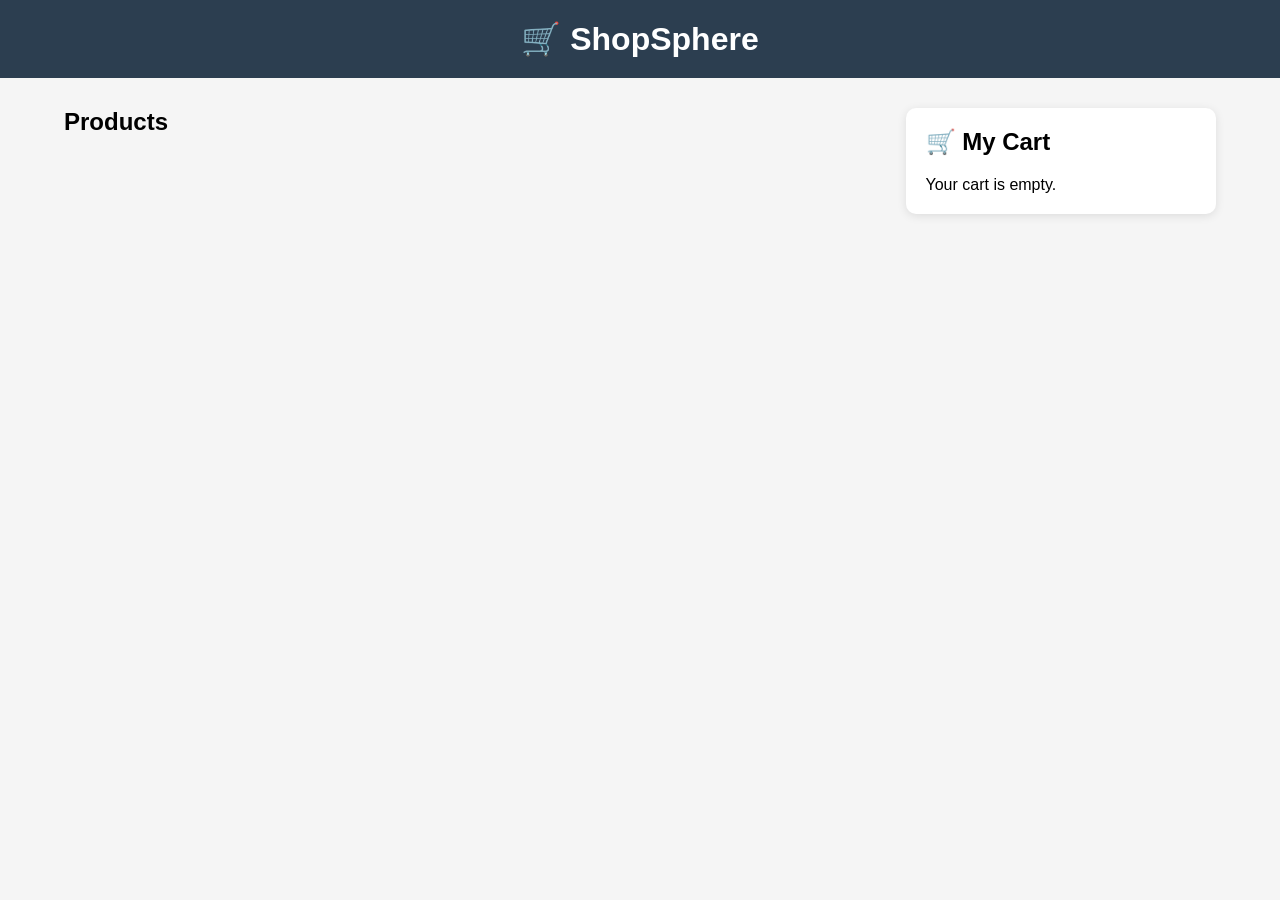
==== frontend/index.html @ 5ee5dce1 "feat: implement shopping cart with quantity management" ====
<!DOCTYPE html>
<html lang="en">
<head>
    <meta charset="UTF-8">
    <meta name="viewport" content="width=device-width, initial-scale=1.0">
    <title>ShopSphere</title>

    <link rel="stylesheet" href="style.css">
</head>
<body>

    <header>
        <h1>🛒 ShopSphere</h1>
    </header>

    <main>

    <div class="container">

        <section class="products-section">

            <h2>Products</h2>

            <div id="product-container"></div>

        </section>

        <aside class="cart-section">

            <h2>🛒 My Cart</h2>

            <div id="cart-container">

                <p>Your cart is empty.</p>

            </div>

        </aside>
    </div>

</main>

    <script src="script.js"></script>

</body>
</html>
---- frontend/style.css ----
*{
    margin:0;
    padding:0;
    box-sizing:border-box;
    font-family:Arial, Helvetica, sans-serif;
}

body{
    background:#f5f5f5;
}

header{
    background:#2c3e50;
    color:white;
    padding:20px;
    text-align:center;
}

main{
    width:90%;
    margin:30px auto;
}

h2{
    margin-bottom:20px;
}

#product-container{
    display:grid;
    grid-template-columns:repeat(auto-fit,minmax(250px,1fr));
    gap:20px;
}

.card{
    background:white;
    padding:20px;
    border-radius:10px;
    box-shadow:0 2px 10px rgba(0,0,0,0.1);
    text-align:center;
}

.card img{
    width:100%;
    height:200px;
    object-fit:cover;
    border-radius:8px;
}

.card h3{
    margin:15px 0 10px;
}

.card p{
    font-size:20px;
    color:green;
    margin-bottom:15px;
}

.card button{
    background:#2c3e50;
    color:white;
    border:none;
    padding:10px 20px;
    border-radius:5px;
    cursor:pointer;
}

.card button:hover{
    background:#1a252f;
}


.container{
    display:flex;
    gap:30px;
    align-items:flex-start;
}

.products-section{
    flex:3;
}

.cart-section{
    flex:1;
    background:white;
    padding:20px;
    border-radius:10px;
    box-shadow:0 2px 10px rgba(0,0,0,0.1);
    position:sticky;
    top:20px;
}

#cart-container{
    margin-top:20px;
}

.cart-item{
    border-bottom:1px solid #ddd;
    padding:10px 0;
}
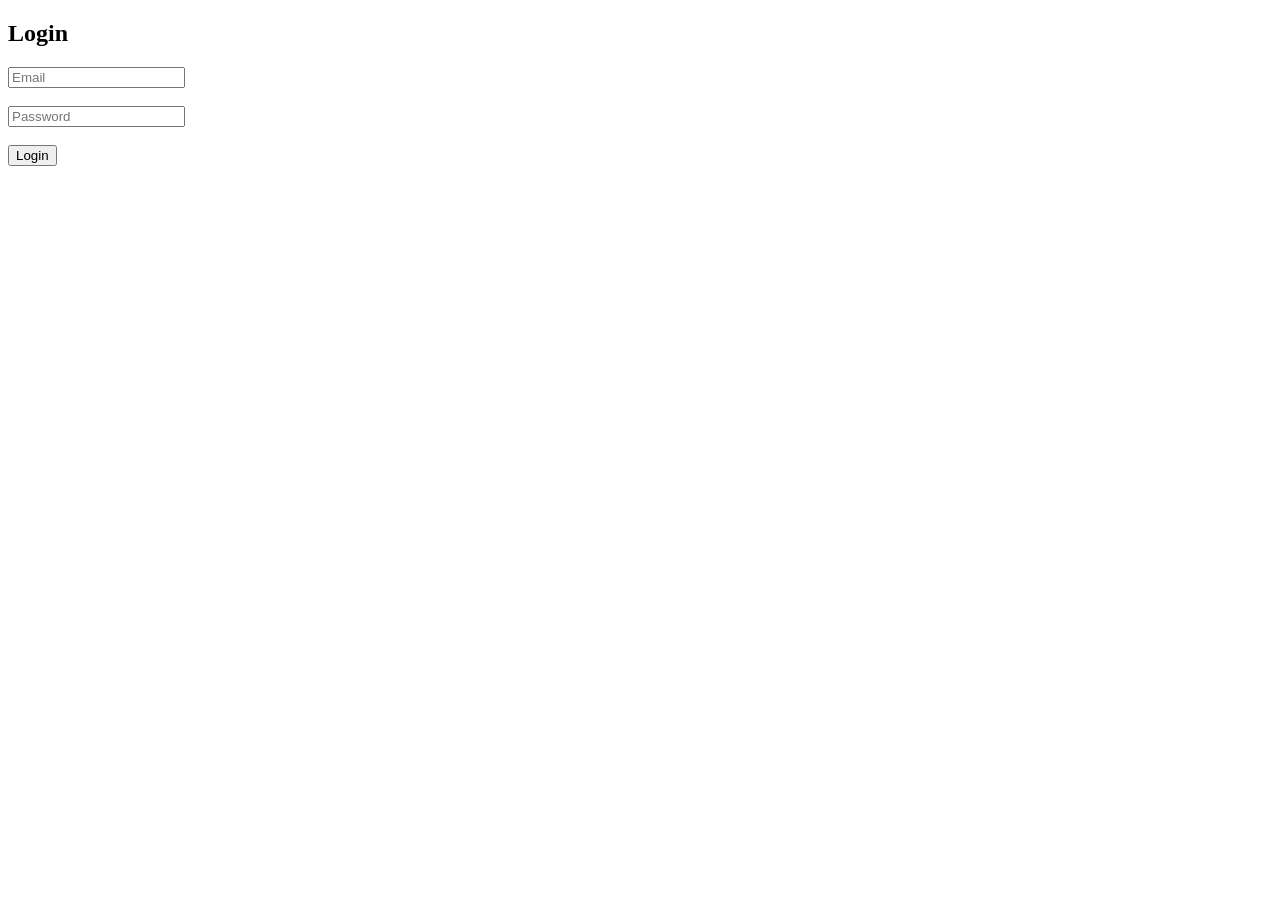
==== commit b241891f: "feat: implement user authentication and user-specific shopping cart" ====
--- a/frontend/index.html
+++ b/frontend/index.html
@@ -14,10 +14,16 @@
     </header>
 
     <main>
+        
 
     <div class="container">
 
         <section class="products-section">
+            <div id="user-info"></div>
+
+<button id="logout-btn" onclick="logout()">
+    Logout
+</button>
 
             <h2>Products</h2>
 
